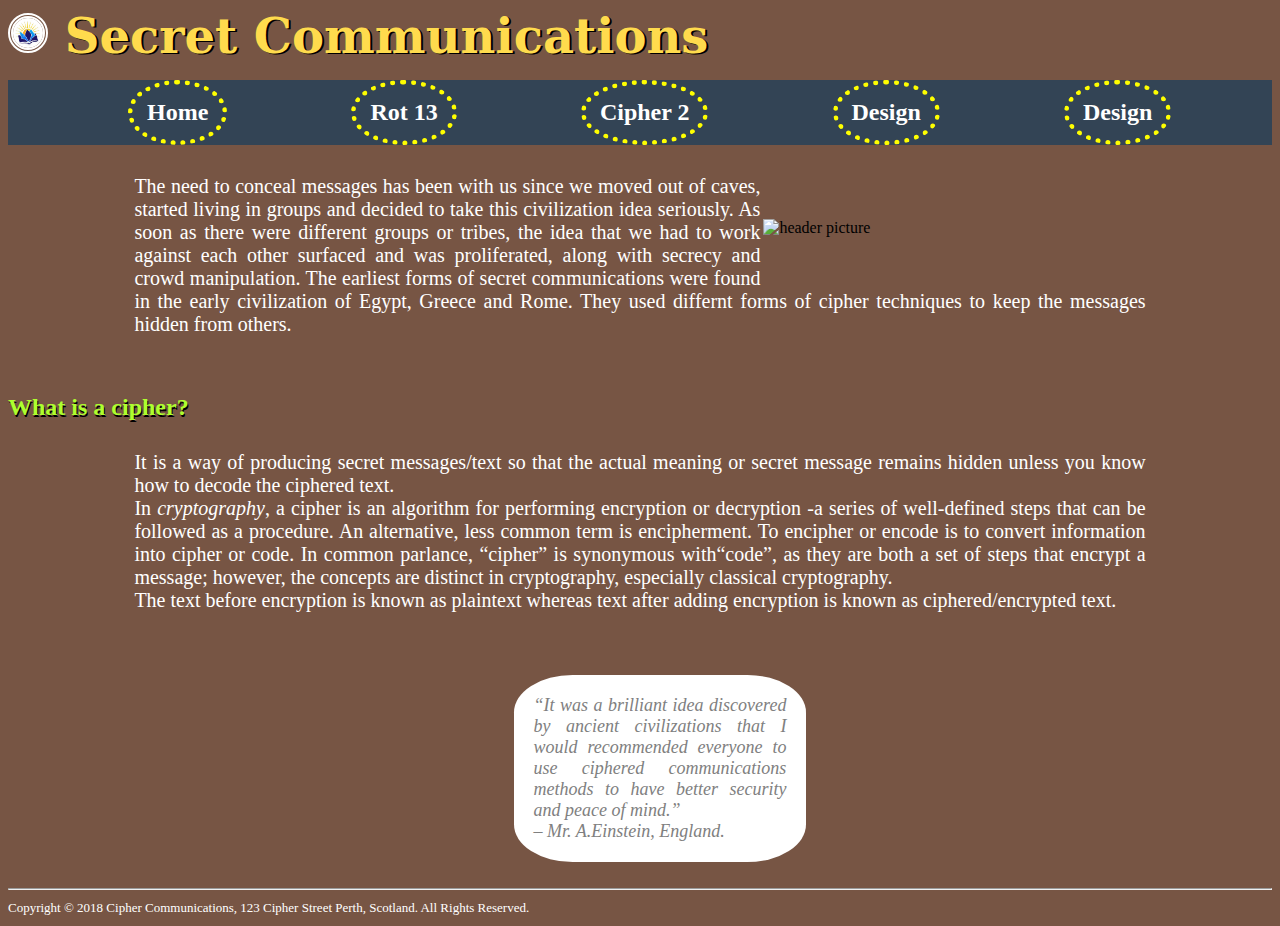
==== Cipher_Website/HTML/index.html @ 83bc4b9b "Design.htmk : Added all used elements to design website.  All pages : Added fevicon to all pages. Ed" ====
<!DOCTYPE HTML>

<html lang="en">	
		
		<head>
			 <meta charset="UTF-8">
			 <title> Homepage </title>
			 <link rel="stylesheet" type="text/css" href="../CSS/website.css">
			 <link rel="icon" type="image/png" href="../images/webicon.png">
			 <script  src="../JavaScript/cipher1.js"></script>
		</head>
		
	<body>
		
	   <header role="banner"> 
			<h1 >  <a href="index.html" title="link to home page" class="noDec"><img src="../images/logo.jpg" alt="logo" class="logo"> Secret Communications </a></h1>
		
		<nav role="navigation">
           <p class="scrollMenu">
		   
		   <a href="index.html" title="link to home/index page" >Home</a>		   
		   <a href="cipher1.html" title="link to cipher 1 page">Rot 13</a>
		   <a href="cipher2.html" title="link to cipher 2 page">Cipher 2</a>
		   <a href="design.html" title="link to design page">Design</a>
		   <a href="design.html" title="link to design page">Design</a>
		   </p>
		</nav>
       </header>		
        <main role="main">
		<img src="../images/Rot13.png" alt="header picture" class="headimage">
         
            <article role="article">
			  <section>
			  
				<p class="homepage">
                 
				  The need to conceal messages has been with us since we moved out of caves, started living in groups and decided to take this civilization idea seriously. As soon as there were different groups or tribes, the idea that we had to work against each other surfaced and was proliferated&#44; along with secrecy and crowd manipulation. The earliest forms of secret communications were found in the early civilization of Egypt&#44; Greece and Rome. They used differnt forms of cipher techniques to keep the messages hidden from others.
                  </p>
				  <br>
				  <h2 align="left">What is a cipher?</h2>
				  <p class="homepage">
				  It is a way of producing secret messages/text so that the actual meaning or secret message remains hidden unless you know how to decode the ciphered text. <br> 
                      In <em>cryptography</em>, a cipher is an algorithm for performing encryption or decryption &#45;a series of well-defined steps that can be followed as a procedure. An alternative&#44; less common term is encipherment. To encipher or encode is to convert information into cipher or code. In common parlance&#44; &ldquo;cipher&rdquo; is synonymous with&ldquo;code&rdquo;&#44; as they are both a set of steps that encrypt a message&#59; however&#44; the concepts are distinct in cryptography&#44; especially classical cryptography.
                      <br>
                      The text before encryption is known as plaintext whereas text after adding encryption is known as ciphered/encrypted text.
				  <br><br>
				 </p>
            </section>
					<aside role="complementary">
					<p class="review"> <i>“It was a brilliant idea discovered by ancient civilizations that I would recommended everyone to use ciphered communications methods to have better security and peace of mind.”<br>
							– Mr. A.Einstein, England.
					</i></p>
					</aside>
             
				
             
              	
                
            </article>
        </main>
		     <footer role="contentinfo">
			  <hr> 
			  <font  size="2px" color="white">Copyright &copy; 2018 Cipher Communications, 123 Cipher Street Perth, Scotland. All Rights Reserved. </font>
			 </footer>
    </body>
</html>
---- Cipher_Website/CSS/website.css ----
body 		{
				background-color:#754;
				
				background-repeat:no-repeat;
				background-attachment:fixed;
				background-position: center;
				
			}

b             {color:greenyellow;}
			
			
.contactus {	
				width: 48.6%;
				text-align: justify;
				color:white;
				float:left;
				margin:10px;
				border: 2px yellow;
				padding:3px;
			
			}
			
/*
			
div			{
				width: 35%;
				//height:70%;
				text-align: center;
				color:white;
				font-size:20px;
				float:left;
				margin-left:10%;
				border: 2px yellow;
                border-style: dotted;
				
				
			}
*/
			

.cipherTool {
                width: 35%;
				//height:70%;
				text-align: center;
				color:white;
				font-size:20px;
				float:left;
				margin-left:10%;
				border: 2px yellow;
                border-style: dotted;
            }
			
div img 	{   
				width:250px;
				height:250px;
				margin-left:15px;
				margin-top: 10px;
				border-width:thick;
				border-radius:30%;
					
			}
			
			
div table 	{
				width:70%;
				
				border-width:;
				border-color:tan;
				border-radius:80%;
				border-style:dashed;
				padding:3px;
				
			}
			
			
h1		{   
			//color: white;
            color:#ffdb4d;
			font-size:48px;
			font-family:Constantia, "Lucida Bright", "DejaVu Serif", "Georgia", "serif";
			margin: 0 0 0 0px;
			text-shadow: 2px 1px black ;
			
		}

		
h2		{
			color:greenyellow;
			text-shadow: 1px 2px black ;
		}

		
h3		{
			font-size:30px;
			color:skyblue;
			text-shadow: 2px 1px black ;
		}
.quiz {float:left;}
		
		
h4		{
			color:   yellow;
			text-shadow:  2px 1px black ;
			font-size:    22px;
			text-align:   center;
		}


h5		{
			margin-top:20px;
			margin-bottom:10px;
			color:black;
			font-size:20px;
		}

		
h6		{
			margin:0 0 0 0px ;
			//font-family:Constantia, "Lucida Bright", "DejaVu Serif", "Georgia", "serif";
            font-size: 12px;
            color:white;
            font-weight: 160;
		    
		}
		
		
.headimage	{
                float: right;
                align-content: center;
				width:40%;
				height:100px;
				border-width:thick;
				border-color:rgba(255,255,255,1.00);
				border-radius: ;	
				padding:3px;
			}
			
			
.homepage	{
				width:80%;
				margin-top:30px;
				margin-left:10%;
				font-size:20px;
				color:   white;
				text-align: justify;
			
			}

		
.logo	{	
			width:30px;
			height:30px;
			border-width:thick;
			border-color:rgba(255,255,255,1.00);
			border-radius: 90%;
			border-style:double;
			margin: 0 0 0 0px;
	
		}
			


			
.noDec	{
			text-decoration:none;
			color:#ffdb4d;
            
			
		}



p.scrollMenu  {
	
					background-color:#345;
					overflow:auto;
					white-space: nowrap;
					margin: 0 5 0 0px;
				
	          }
			  
			
p.scrollMenu  a  {
	
					display: inline-block;
					color:   white;
					text-align: center;
					padding:   14px;
					text-decoration: none;
					margin-left:9.5%;
                    font-size: 1.5em;
                    font-weight: bold;
        
					border-width:thick;
					border-color:yellow;
					border-radius:80%;
					border-style:dotted;
				
				 }
				
 a:visited {background-color:white;}
 a:hover	{	background-color:#777;   }

 a:active	{	background-color:#754;   }








.review		{	
				width:20%;
				margin-top:40px;
				margin-left:40%;
				margin-right:40%;
				font-size:18px;
				color: grey;
				text-align: justify;
				background-color:white;
				padding:20px;
				border-radius:20%;
			
			}		
			

.stay 		{	
				width: 80%;
				text-align: justify;
				color:white;
				float:left;
				margin-left:10%;
				margin-right:10%;
				border: 2px yellow;
				padding:3px;
				align:center;
			
			}

.stay  img	{
				margin-left:100px;
}

				

				

			

				
				
				
				
.social-media-styles	{
				padding: 20px;
				font-size: 30px;
				width: 50px;
				border-radius:50%;
				text-align: center;
				text-decoration: none;
				margin: 5px 2px;
		}
		
		
.social-media-styles:hover {
    opacity: 0.7;
}

.facebook {
  background: #3B5998;
  color: white;
}

.twitter {
  background: #55ACEE;
  color: white;
}



.youtube {
  background: #bb0000;
  color: white;
}

footer  {float:right;    
          width: 100%; 
          margin-bottom: 10px}        
							
li {
    text-align: left;
    margin-top: 0.5em;
}
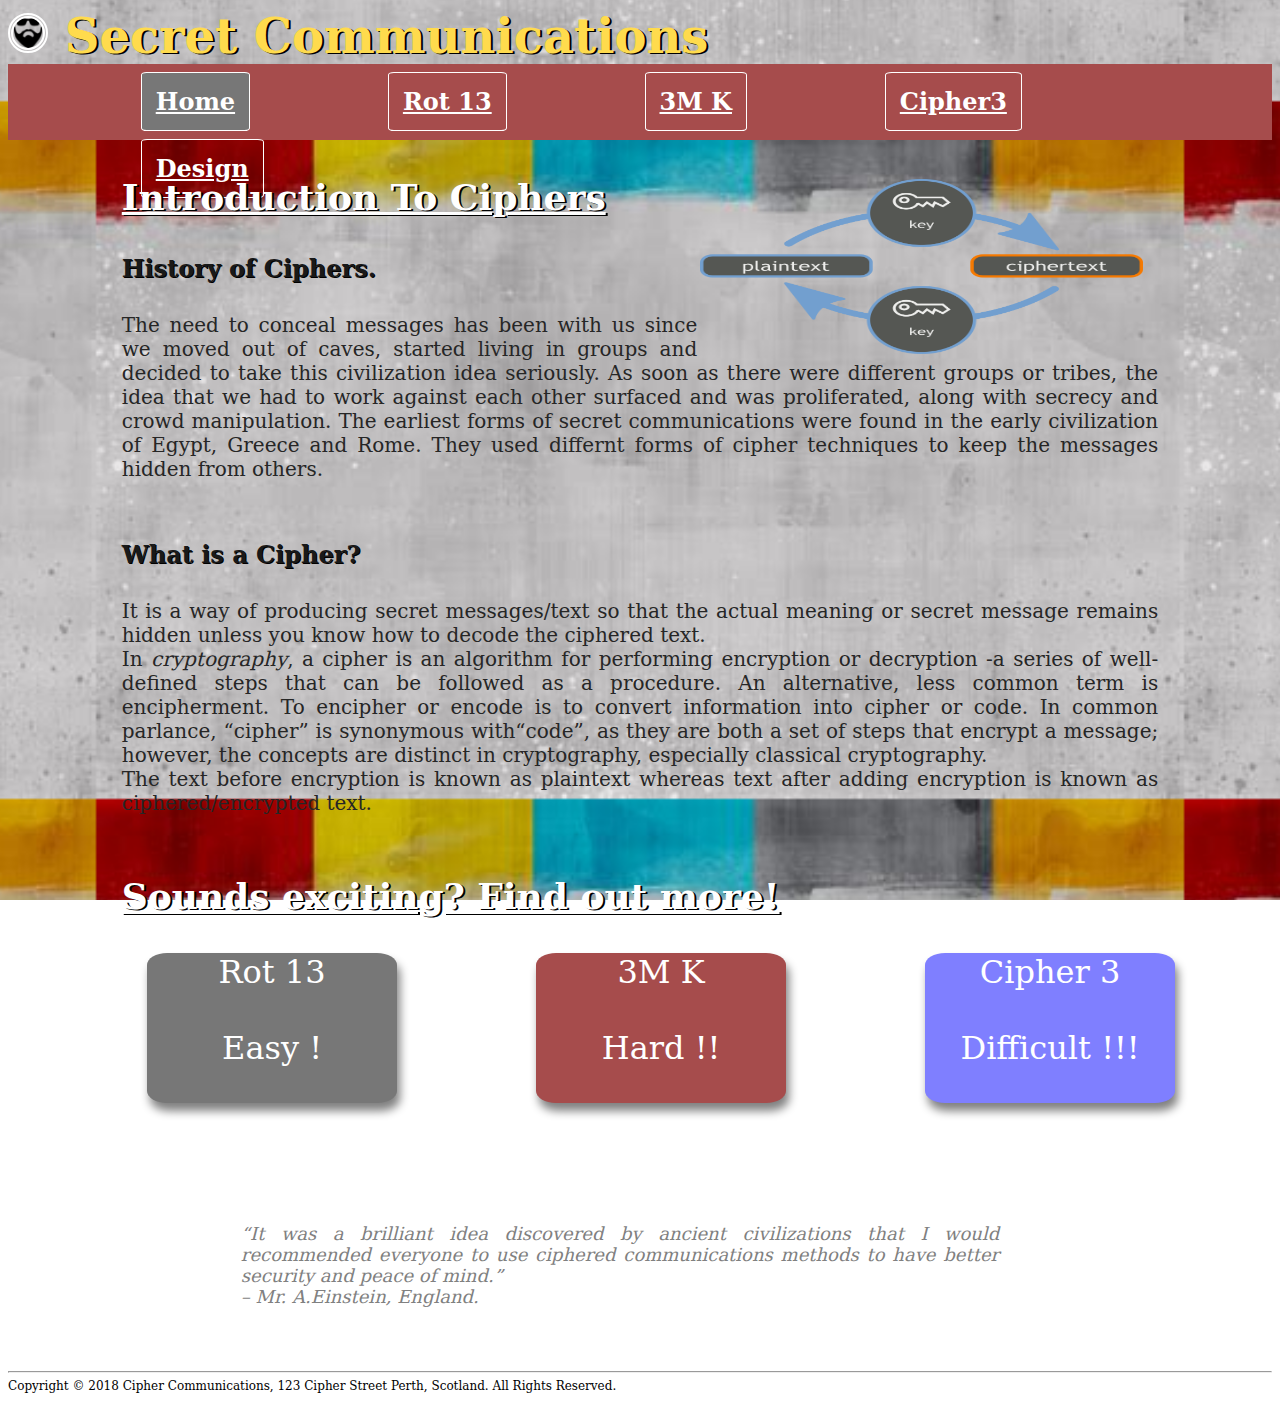
==== commit 3fc1e8c0: "All HTML pages added content and re alighned div elements. Updated colour scheme, fonts and sizes. A" ====
--- a/Cipher_Website/HTML/index.html
+++ b/Cipher_Website/HTML/index.html
@@ -10,35 +10,38 @@
 			 <script  src="../JavaScript/cipher1.js"></script>
 		</head>
 		
-	<body>
+	<body >
 		
 	   <header role="banner"> 
-			<h1 >  <a href="index.html" title="link to home page" class="noDec"><img src="../images/logo.jpg" alt="logo" class="logo"> Secret Communications </a></h1>
+			<h1 >  <a href="index.html" title="link to home page" class="site-name-dec"><img src="../images/logo.ico"s alt="logo icon" class="logo"> Secret Communications </a></h1>
 		
 		<nav role="navigation">
-           <p class="scrollMenu">
+           <p class="scroll-menu">
 		   
-		   <a href="index.html" title="link to home/index page" >Home</a>		   
+		   <a href="index.html" title="link to home/index page" class="current-page">Home</a>		   
 		   <a href="cipher1.html" title="link to cipher 1 page">Rot 13</a>
-		   <a href="cipher2.html" title="link to cipher 2 page">Cipher 2</a>
-		   <a href="design.html" title="link to design page">Design</a>
+		   <a href="cipher2.html" title="link to cipher 2 page"> 3M K</a>
+		   <a href="Cipher3.html" title="link to cipher 3 page">Cipher3</a>
 		   <a href="design.html" title="link to design page">Design</a>
 		   </p>
 		</nav>
-       </header>		
-        <main role="main">
-		<img src="../images/Rot13.png" alt="header picture" class="headimage">
+       </header>	
+       	
+        <main role="main" >
+		<img src="../images/t1.png" alt="header picture" class="page-image">
          
             <article role="article">
+            <h3>Introduction To Ciphers</h3>
 			  <section>
-			  
-				<p class="homepage">
+			  <h2>History of Ciphers.</h2>
+				<p class="paragraph-style">
                  
 				  The need to conceal messages has been with us since we moved out of caves, started living in groups and decided to take this civilization idea seriously. As soon as there were different groups or tribes, the idea that we had to work against each other surfaced and was proliferated&#44; along with secrecy and crowd manipulation. The earliest forms of secret communications were found in the early civilization of Egypt&#44; Greece and Rome. They used differnt forms of cipher techniques to keep the messages hidden from others.
                   </p>
+            
 				  <br>
-				  <h2 align="left">What is a cipher?</h2>
-				  <p class="homepage">
+				  <h2>What is a Cipher?</h2>
+				  <p class="paragraph-style">
 				  It is a way of producing secret messages/text so that the actual meaning or secret message remains hidden unless you know how to decode the ciphered text. <br> 
                       In <em>cryptography</em>, a cipher is an algorithm for performing encryption or decryption &#45;a series of well-defined steps that can be followed as a procedure. An alternative&#44; less common term is encipherment. To encipher or encode is to convert information into cipher or code. In common parlance&#44; &ldquo;cipher&rdquo; is synonymous with&ldquo;code&rdquo;&#44; as they are both a set of steps that encrypt a message&#59; however&#44; the concepts are distinct in cryptography&#44; especially classical cryptography.
                       <br>
@@ -46,21 +49,26 @@
 				  <br><br>
 				 </p>
             </section>
+            
+             <h3>Sounds exciting? Find out more!</h3>
+            <section>
+                <a href="cipher1.html" title="link to cipher1 page"><div class="index-to-cipher1"> Rot 13 <br><br> Easy !</div></a>
+                
+                <a href="cipher2.html" title="link to cipher2 page"><div class="index-to-cipher2"> 3M K <br><br>Hard !!</div></a>
+                <a href="cipher3.html" title="link to cipher3 page"><div class="index-to-cipher3"> Cipher 3 <br><br> Difficult !!!</div></a>
+                <br><br><br>
+            </section>
 					<aside role="complementary">
 					<p class="review"> <i>“It was a brilliant idea discovered by ancient civilizations that I would recommended everyone to use ciphered communications methods to have better security and peace of mind.”<br>
 							– Mr. A.Einstein, England.
 					</i></p>
 					</aside>
-             
-				
-             
-              	
-                
-            </article>
+               
+         </article>
         </main>
 		     <footer role="contentinfo">
-			  <hr> 
-			  <font  size="2px" color="white">Copyright &copy; 2018 Cipher Communications, 123 Cipher Street Perth, Scotland. All Rights Reserved. </font>
+			  <hr>
+			  Copyright &copy; 2018 Cipher Communications, 123 Cipher Street Perth, Scotland. All Rights Reserved.
 			 </footer>
     </body>
 </html>
--- a/Cipher_Website/CSS/website.css
+++ b/Cipher_Website/CSS/website.css
@@ -1,43 +1,161 @@
+
+
+/*********************************** HTML ELEMENTS STYLING *******************************************************/
+
+
+
+
+/* a:visited {background-color:}*/
+/* a:hover	{	background-color:#777;   }*/
+
+
+
+
+ a:active	{	background-color:#754;   }
+
 
 body 		{
-				background-color:#754;
-				
-				background-repeat:no-repeat;
+				
 				background-attachment:fixed;
 				background-position: center;
-				
-			}
-
-b             {color:greenyellow;}
-			
-			
-.contactus {	
-				width: 48.6%;
-				text-align: justify;
-				color:white;
-				float:left;
-				margin:10px;
-				border: 2px yellow;
-				padding:3px;
-			
-			}
-			
-/*
-			
-div			{
-				width: 35%;
-				//height:70%;
-				text-align: center;
-				color:white;
-				font-size:20px;
-				float:left;
-				margin-left:10%;
-				border: 2px yellow;
-                border-style: dotted;
-				
-				
-			}
-*/
+				background-image: url(../images/background.jpg);
+                font-family:calibri,Constantia, "Lucida Bright", "DejaVu Serif", "Georgia", "serif";
+                background-size: 85%;
+              
+    
+			}
+
+
+
+b             { color: #a64c4c;; font-size: 1em; text-shadow: 1px 1px black; }
+
+
+			
+		
+button     { 
+                height: 50px;
+                width: 100px;
+
+                margin-left: 10px; 
+                font-weight: bold;
+            }
+
+
+
+
+footer  {
+              float:right;    
+              width: 100%; 
+              margin-top: 20px;
+              margin-bottom: 20px;
+              color: black;
+              font-size: 0.75em;
+        } 
+
+
+
+
+h1		{   
+			
+            color:#ffdb4d;
+			font-size:48px;
+			font-family:calibri,Constantia, "Lucida Bright", "DejaVu Serif", "Georgia", "serif";
+			margin: 0 0 0 0px;
+			text-shadow: 2px 1px black ;
+			
+		}
+
+		
+h2		{
+			color: #191919;
+			text-shadow: 1px 1px black ;
+            margin-left: 9%;
+            
+		}
+
+		
+h3		{
+			font-size:36px;
+			color:white;
+			text-shadow: 2px 1px black ;
+            margin-left: 9%;
+            text-decoration: underline;
+           
+		}
+
+
+		
+		
+h4		{
+			color:   #a64c4c;
+			text-shadow:  1px 1px black ;
+			font-size:    22px;
+			text-align:   left;
+            margin-left: 10%;
+            margin-bottom: 3px;
+		}
+
+
+h5		{
+			margin-top:20px;
+			margin-bottom:10px;
+			color:black;
+			font-size:20px;
+		}
+
+		
+h6		{
+			margin:0 0 0 0px ;
+			//font-family:Constantia, "Lucida Bright", "DejaVu Serif", "Georgia", "serif";
+            font-size: 12px;
+            color:white;
+            font-weight: 160;
+		    
+		}
+
+
+
+
+input        { 
+                margin-top: 5px;
+                margin-bottom: 5px;
+                text-align: center;
+             }
+
+
+
+
+li     {
+                text-align: left;
+                margin-top: 0.5em;
+                color: black;
+        }
+
+
+
+textarea     {
+    
+                margin-left: 10%;
+                width: 35%;
+                height: 60px;
+                margin-bottom: 10px;
+                font-family: calibri,Constantia, "Lucida Bright", "DejaVu Serif", "Georgia", "serif";
+                resize: none;
+                overflow: hidden;
+                float: left;
+                text-align: center;
+    
+             }
+
+
+
+
+
+
+/*********************************** CLASSES STYLING *******************************************************/
+
+
+
 			
 
 .cipherTool {
@@ -51,104 +169,90 @@
 				border: 2px yellow;
                 border-style: dotted;
             }
-			
-div img 	{   
+
+
+.current-page  { background-color: #777; }
+
+
+
+
+ .index-to-cipher1 {   
+     
 				width:250px;
-				height:250px;
-				margin-left:15px;
-				margin-top: 10px;
-				border-width:thick;
-				border-radius:30%;
+				height:150px;
+				margin-left:11%;
+                font-size:2em;
+                
+                color: white;
+               
+                text-align: center;
+                
+				border-radius:8%;
+                background-color: #777;
+                float: left;
+                box-shadow: 3px 8px 10px grey;
 					
 			}
-			
-			
-div table 	{
-				width:70%;
-				
-				border-width:;
-				border-color:tan;
-				border-radius:80%;
-				border-style:dashed;
-				padding:3px;
-				
-			}
-			
-			
-h1		{   
-			//color: white;
-            color:#ffdb4d;
-			font-size:48px;
-			font-family:Constantia, "Lucida Bright", "DejaVu Serif", "Georgia", "serif";
-			margin: 0 0 0 0px;
-			text-shadow: 2px 1px black ;
-			
-		}
-
-		
-h2		{
-			color:greenyellow;
-			text-shadow: 1px 2px black ;
-		}
-
-		
-h3		{
-			font-size:30px;
-			color:skyblue;
-			text-shadow: 2px 1px black ;
-		}
-.quiz {float:left;}
-		
-		
-h4		{
-			color:   yellow;
-			text-shadow:  2px 1px black ;
-			font-size:    22px;
-			text-align:   center;
-		}
-
-
-h5		{
-			margin-top:20px;
-			margin-bottom:10px;
-			color:black;
-			font-size:20px;
-		}
-
-		
-h6		{
-			margin:0 0 0 0px ;
-			//font-family:Constantia, "Lucida Bright", "DejaVu Serif", "Georgia", "serif";
-            font-size: 12px;
-            color:white;
-            font-weight: 160;
-		    
-		}
-		
-		
-.headimage	{
-                float: right;
-                align-content: center;
-				width:40%;
-				height:100px;
-				border-width:thick;
-				border-color:rgba(255,255,255,1.00);
-				border-radius: ;	
-				padding:3px;
-			}
-			
-			
-.homepage	{
-				width:80%;
-				margin-top:30px;
-				margin-left:10%;
-				font-size:20px;
-				color:   white;
-				text-align: justify;
-			
-			}
-
-		
+
+
+
+ .index-to-cipher2 	{   
+				width:250px;
+				height:150px;
+				margin-left:11%;
+                font-size:2em;
+                
+                color: white;
+                text-align: center;
+				border-radius:8%;
+                background-color: #a64c4c;
+                float: left;
+                box-shadow: 3px 8px 10px grey;;
+				
+                -
+			}
+
+
+			
+.index-to-cipher3 	{   
+    
+				width:250px;
+				height:150px;
+				margin-left:11%;
+                font-size:2em;
+                
+                color: white;
+                text-align: center;
+				border-radius:8%;
+                background-color: #7f7fff;
+                float: left;
+                box-shadow: 3px 8px 10px grey;;
+					
+			}
+
+
+
+.input-out-textarea  {
+
+                margin-left: 15%;
+                font-size: 16px;;
+                text-align: center;
+                width: 70%;
+                height: 100px;
+                margin-bottom: 10px;
+                font-family: calibri,Constantia, "Lucida Bright", "DejaVu Serif", "Georgia", "serif";
+                resize: none;
+                overflow: hidden;
+                
+    
+             }
+
+
+
+
+
+
+
 .logo	{	
 			width:30px;
 			height:30px;
@@ -159,53 +263,82 @@
 			margin: 0 0 0 0px;
 	
 		}
-			
-
-
-			
-.noDec	{
-			text-decoration:none;
-			color:#ffdb4d;
-            
-			
-		}
-
-
-
-p.scrollMenu  {
+
+
+.desgin-page-container{
+                width:84%;
+                height: 100%;
+                background-color: white;
+    
+            }
+
+
+			
+
+
+		
+		
+.page-image	{
+                float: right;
+                align-content: center;
+				width:35%;
+                margin-right: 10%;
+				height:175px;
+				border-width:thick;
+				border-color:rgba(255,255,255,1.00);
+				border-radius: ;	
+				padding:3px;
+			}
+			
+			
+.paragraph-style	{
+				width:82%;
+                font-family:calibri,Constantia, "Lucida Bright", "DejaVu Serif", "Georgia", "serif";
+				margin-top:30px;
+				margin-left:9%;
+				font-size:20px;
+				color:   #262626;
+				text-align: justify;
+			
+			}
+
+
+		
+
+
+
+p.scroll-menu  {
 	
-					background-color:#345;
-					overflow:auto;
-					white-space: nowrap;
-					margin: 0 5 0 0px;
+					background-color:#a64c4c;
+					margin: 0 0 0 0px;
+                    height: 76px;
+                    
+                    
 				
 	          }
 			  
 			
-p.scrollMenu  a  {
+p.scroll-menu  a  {
 	
 					display: inline-block;
 					color:   white;
 					text-align: center;
+                    margin-top: 8px;
+                    text-decoration: underline;
 					padding:   14px;
-					text-decoration: none;
-					margin-left:9.5%;
+					//text-decoration: none;
+					margin-left:10.5%;
                     font-size: 1.5em;
                     font-weight: bold;
         
-					border-width:thick;
-					border-color:yellow;
-					border-radius:80%;
-					border-style:dotted;
+					border-width:thin;
+					border-color:white;
+					border-radius:5%;
+					border-style:solid;
+                
 				
 				 }
 				
- a:visited {background-color:white;}
- a:hover	{	background-color:#777;   }
-
- a:active	{	background-color:#754;   }
-
-
 
 
 
@@ -213,10 +346,10 @@
 
 
 .review		{	
-				width:20%;
-				margin-top:40px;
-				margin-left:40%;
-				margin-right:40%;
+				width:60%;
+				margin-top:100px;
+				margin-right:20%;
+				float: right;
 				font-size:18px;
 				color: grey;
 				text-align: justify;
@@ -227,70 +360,22 @@
 			}		
 			
 
-.stay 		{	
-				width: 80%;
-				text-align: justify;
-				color:white;
-				float:left;
-				margin-left:10%;
-				margin-right:10%;
-				border: 2px yellow;
-				padding:3px;
-				align:center;
-			
-			}
-
-.stay  img	{
-				margin-left:100px;
-}
-
-				
-
-				
-
-			
-
-				
-				
-				
-				
-.social-media-styles	{
-				padding: 20px;
-				font-size: 30px;
-				width: 50px;
-				border-radius:50%;
-				text-align: center;
-				text-decoration: none;
-				margin: 5px 2px;
-		}
-		
-		
-.social-media-styles:hover {
-    opacity: 0.7;
-}
-
-.facebook {
-  background: #3B5998;
-  color: white;
-}
-
-.twitter {
-  background: #55ACEE;
-  color: white;
-}
-
-
-
-.youtube {
-  background: #bb0000;
-  color: white;
-}
-
-footer  {float:right;    
-          width: 100%; 
-          margin-bottom: 10px}        
+
+				
+.site-name-dec	{
+    
+                text-decoration:none;
+                color:#ffdb4d;
+                
+                }
+				
+
+			
+
+				
+				
+
+
+       
 							
-li {
-    text-align: left;
-    margin-top: 0.5em;
-}
+
